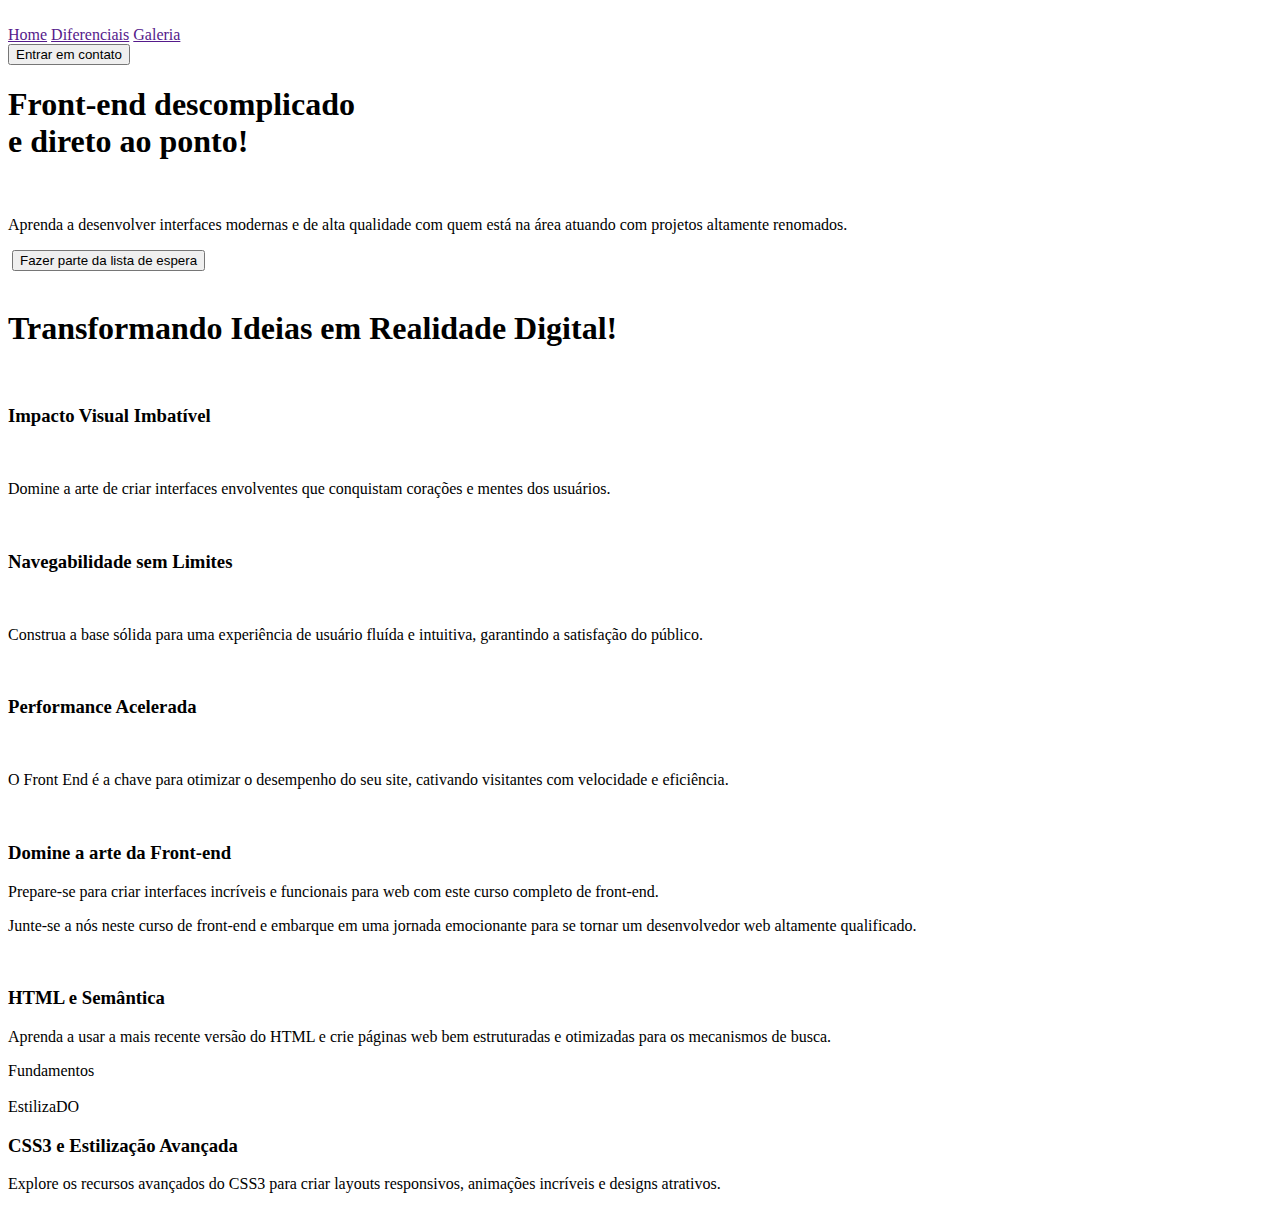
==== Html/codeboost.html @ 0c6ae334 "Primeiro Projeto" ====
<!DOCTYPE html>
<html lang="PT-BR">
<head>
     <link rel="preconnect" href="https://fonts.googleapis.com">
     <link rel="preconnect" href="https://fonts.gstatic.com" crossorigin>
     <link href="https: //fonts.googleapis.com/css2? família= Inter:peso@100;200;300;400;500;600;700;800;900 &família= Sora:wght@100;200;300;400;500;600;700;800 & display=swap" rel="stylesheet">
     <meta charset="UTF-8">
     <meta name="viewport" content="width=device-width, initial-scale=1.0">
     <link rel="stylesheet" href="/Hotmart/Css/styleCB.css">
     <title>1° Projeto CodeBoost</title>
</head>

     <header>
          <img class="vector" src="/Hotmart/IMG/img1°pro/Vector.png" alt="">
          <div class="frame2303 js-2302">
               <div class="frame2258 ">
                    <a class="text-home js-home" href="">Home</a>
                    <a class="text-diferencias js-diferenciais" href="">Diferenciais</a>
                    <a class="text-galeria js-galeria" href="">Galeria</a>
               </div>
               <button class="frame3 js-btn">
                    <span class="text-contato">Entrar em contato</span>
               </button>
          </div>
     </header>
     
<body>
     <div class="hero">
          <div class="frame14">
               <div class="frame13">
                    <h1 class="text-front-end">Front-end descomplicado <br> e direto ao ponto!</h1>
                    <img class="vector-190" src="/Hotmart/IMG/img1°pro/Vector 190 (Stroke).png" alt="">

                   <p class="text-aprenda">Aprenda a desenvolver interfaces modernas e de alta qualidade com quem está na área atuando com projetos altamente renomados.</p>
               </div>
               <div class="figura">
                    <img class="arrow-6" src="/Hotmart/IMG/img1°pro/Arrow 6.png" alt="">
                    <button class="frame-3 js-btn"><span class="text-fazer">Fazer parte da lista de espera</span></button>
               </div>
               
          </div>
          <img class="rectangle-12" src="/Hotmart/IMG/img1°pro/Rectangle 12.png" alt="">
          <img class="vector-8" src="/Hotmart/IMG/img1°pro/Frame 8.png" alt="">
          <img class="social-media" src="/Hotmart/IMG/img1°pro/social media home.png" alt="">
          <img class="vector-1" src="/Hotmart/IMG/img1°pro/Vectores.png" alt="">
          <img class="vector-2" src="/Hotmart/IMG/img1°pro/Vector (1).png" alt="">
          <img class="vector-3" src="/Hotmart/IMG/img1°pro/Vector (2).png" alt="">
          <img class="vector-4" src="/Hotmart/IMG/img1°pro/Vector (3).png" alt="">
     </div>

     <section class="sec">

          <section class="sec-1">

               <div class="tt">
                <h1 class="text">Transformando Ideias em Realidade Digital!</h1>
               </div>
      
                <div class="frame-2323">
      
                     <div class="frame-2322">
      
                          <img class="interface" src="/Hotmart/IMG/img1°pro/Face id.png" alt="">
      
                          <div class="frame-2275">
      
                               <h3 class="tex-impact">Impacto Visual Imbatível</h3>
                               <br>
                               <p class="text-domin">Domine a arte de criar interfaces envolventes que conquistam corações e mentes dos usuários.</p>
                          </div>
      
                     </div>
      
                     <div class="frame-2321">
      
                          <img class="conmputador" src="/Hotmart/IMG/img1°pro/Laptop, Mobile.png" alt="">
      
                          <div class="frame-2276">
      
                               <h3 class="tex-navegabilidade">Navegabilidade sem Limites</h3>
                               <br>
                               <p class="text-construa">Construa a base sólida para uma experiência de usuário fluída e intuitiva, garantindo a satisfação do público.</p>
                          </div>
      
                     </div>
      
                     <div class="frame-2320">
      
                          <img class="SEO" src="/Hotmart/IMG/img1°pro/search-graph.png" alt="">
      
                          <div class="frame-2277">
      
                               <h3 class="tex-performance">Performance Acelerada</h3>
                               <br>
                               <p class="text-front">O Front End é a chave para otimizar o desempenho do seu site, cativando visitantes com velocidade e eficiência.</p>
                          </div>
      
                     </div>
      
                </div>
             
      
           </section>
           <div class="fost"></div>
           <div class="fost"></div>
           <div class="fost"></div>

           <section class="sec-2">
               <div class="fost"></div>
               <div class="fost"></div>
               <div class="fost"></div>
           </section>
      

          <div class="linha">  <img class="linha" src="/Hotmart/IMG/img1°pro/Line 3.png" alt=""></div>

     </section> 

     <section>
          <div class="frame2302">
               <div class="frame2298">
                    <h3 class="tex-domine"> Domine a arte da Front-end</h3>
                    <p class="text-prepare-se">Prepare-se para criar interfaces incríveis e funcionais para web com este curso completo de front-end.</p>
               </div>
               <p class="text-junte-se">Junte-se a nós neste curso de front-end e embarque em uma jornada emocionante para se tornar um desenvolvedor web altamente qualificado.</p>
          </div>

          <div class="frame2301">
               <div class="frame2299">
                    <div class="frame2268">
                         <img class="frame0" src="" alt="">
                         <div class="frame2293">
                              <h3 class="html-S">HTML e Semântica</h3>
                              <p class="aprenda-a">Aprenda a usar a mais recente versão do HTML e crie páginas web bem estruturadas e otimizadas para os mecanismos de busca.</p>
                              <div class="frame2292"><span class="fundamentos">Fundamentos</span></div>
                         </div>

                         <div class="frame2269">
                              <img class="frame-0" src="" alt="">
                              <div class="frame2292"><span class="estilizado">EstilizaDO</span></div>
                              <div class="frame2294">
                                   <h3 class="text-CSS3">CSS3 e Estilização Avançada</h3>
                                   <p class="explore">Explore os recursos avançados do CSS3 para criar layouts responsivos, animações incríveis e designs atrativos.</p>
                              </div>
                         </div>
                    </div>
               </div>

               <div class="frame2300"></div>
               
          </div>
     </section>
</body>
</html>
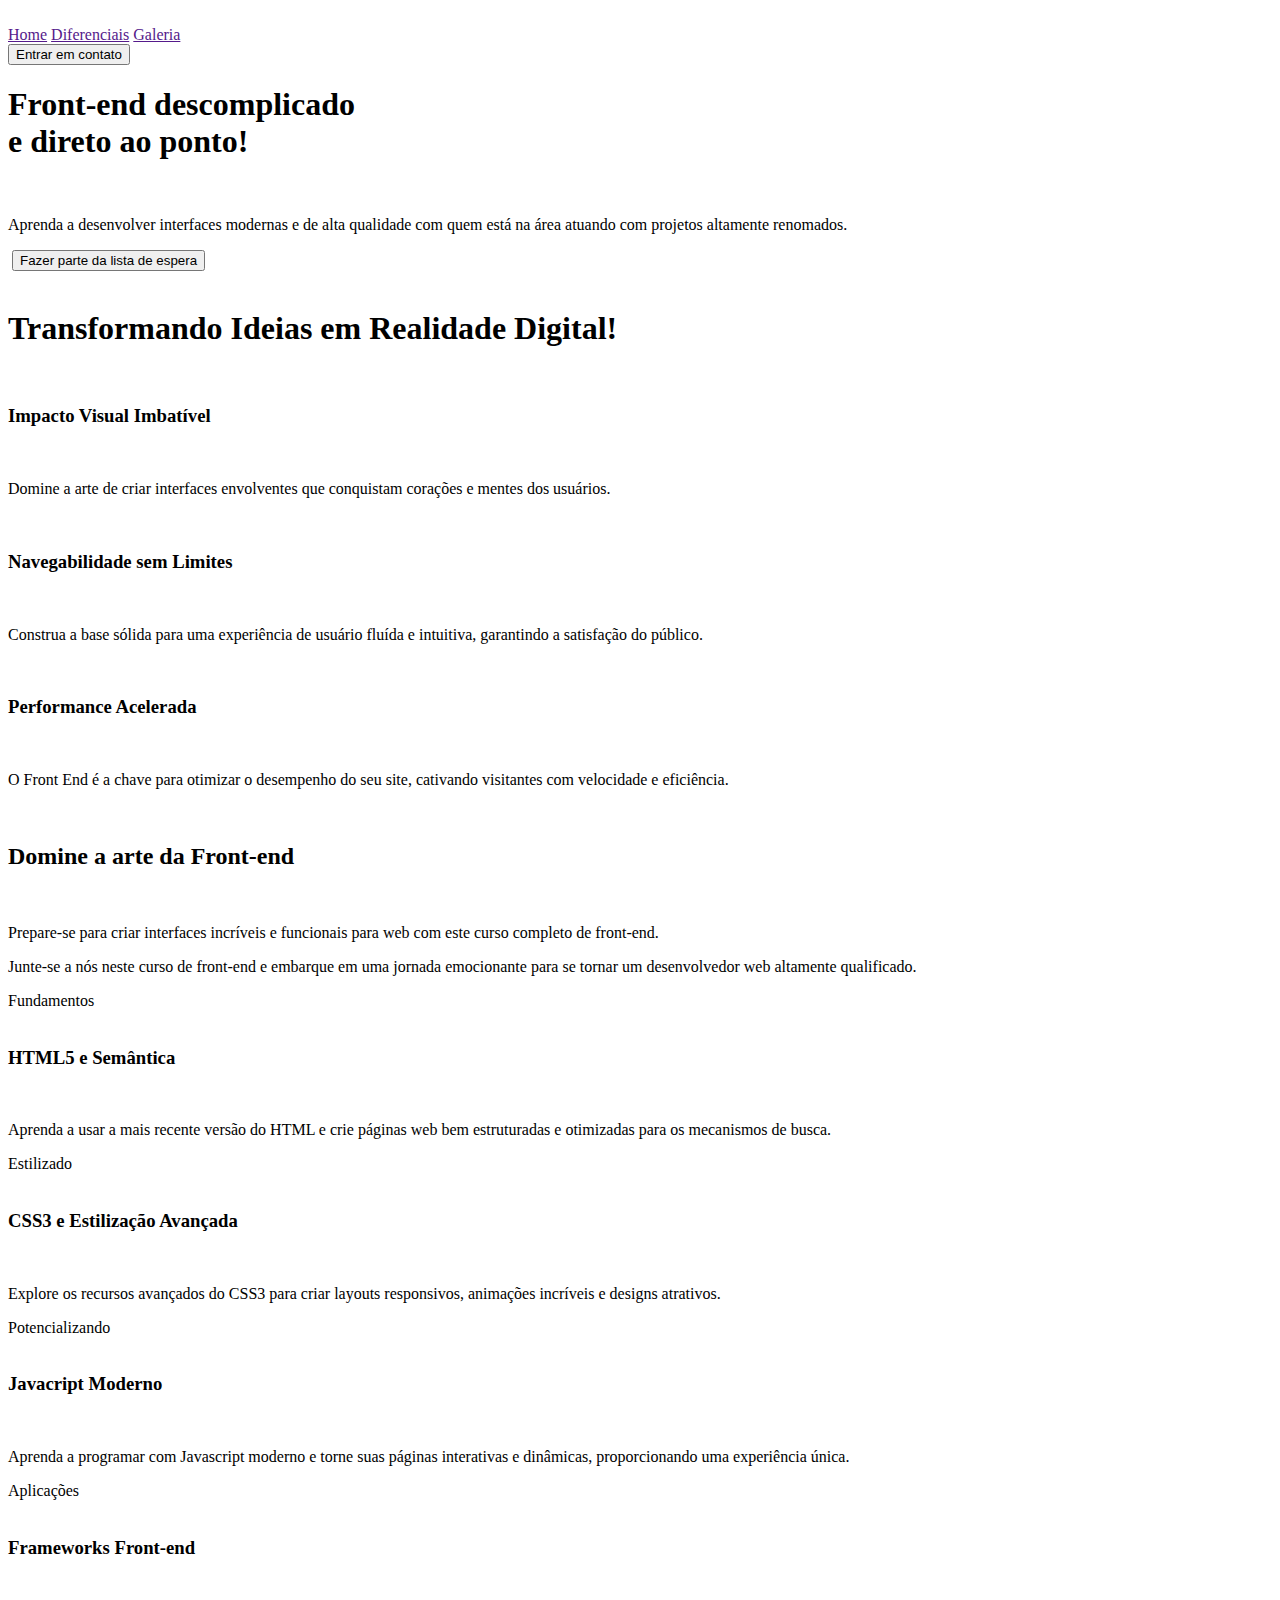
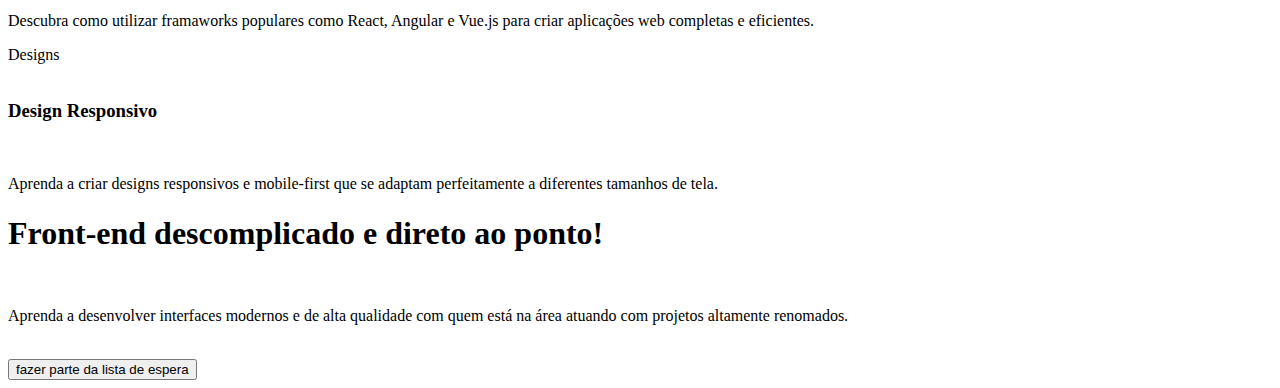
==== commit 69b00366: "Implementaço" ====
--- a/Html/codeboost.html
+++ b/Html/codeboost.html
@@ -6,46 +6,77 @@
      <link href="https: //fonts.googleapis.com/css2? família= Inter:peso@100;200;300;400;500;600;700;800;900 &família= Sora:wght@100;200;300;400;500;600;700;800 & display=swap" rel="stylesheet">
      <meta charset="UTF-8">
      <meta name="viewport" content="width=device-width, initial-scale=1.0">
+
      <link rel="stylesheet" href="/Hotmart/Css/styleCB.css">
+
      <title>1° Projeto CodeBoost</title>
+
 </head>
 
      <header>
           <img class="vector" src="/Hotmart/IMG/img1°pro/Vector.png" alt="">
+
           <div class="frame2303 js-2302">
+
                <div class="frame2258 ">
+
                     <a class="text-home js-home" href="">Home</a>
+
                     <a class="text-diferencias js-diferenciais" href="">Diferenciais</a>
+
                     <a class="text-galeria js-galeria" href="">Galeria</a>
-               </div>
+
+               </div>
+
                <button class="frame3 js-btn">
+
                     <span class="text-contato">Entrar em contato</span>
+
                </button>
+
           </div>
+
      </header>
      
 <body>
+
      <div class="hero">
+
           <div class="frame14">
+
                <div class="frame13">
+
                     <h1 class="text-front-end">Front-end descomplicado <br> e direto ao ponto!</h1>
+
                     <img class="vector-190" src="/Hotmart/IMG/img1°pro/Vector 190 (Stroke).png" alt="">
 
                    <p class="text-aprenda">Aprenda a desenvolver interfaces modernas e de alta qualidade com quem está na área atuando com projetos altamente renomados.</p>
-               </div>
+
+               </div>
+
                <div class="figura">
+
                     <img class="arrow-6" src="/Hotmart/IMG/img1°pro/Arrow 6.png" alt="">
+
                     <button class="frame-3 js-btn"><span class="text-fazer">Fazer parte da lista de espera</span></button>
+
                </div>
                
           </div>
           <img class="rectangle-12" src="/Hotmart/IMG/img1°pro/Rectangle 12.png" alt="">
+
           <img class="vector-8" src="/Hotmart/IMG/img1°pro/Frame 8.png" alt="">
+
           <img class="social-media" src="/Hotmart/IMG/img1°pro/social media home.png" alt="">
+
           <img class="vector-1" src="/Hotmart/IMG/img1°pro/Vectores.png" alt="">
+
           <img class="vector-2" src="/Hotmart/IMG/img1°pro/Vector (1).png" alt="">
+
           <img class="vector-3" src="/Hotmart/IMG/img1°pro/Vector (2).png" alt="">
+
           <img class="vector-4" src="/Hotmart/IMG/img1°pro/Vector (3).png" alt="">
+
      </div>
 
      <section class="sec">
@@ -53,102 +84,212 @@
           <section class="sec-1">
 
                <div class="tt">
-                <h1 class="text">Transformando Ideias em Realidade Digital!</h1>
-               </div>
-      
-                <div class="frame-2323">
-      
-                     <div class="frame-2322">
-      
-                          <img class="interface" src="/Hotmart/IMG/img1°pro/Face id.png" alt="">
-      
-                          <div class="frame-2275">
-      
-                               <h3 class="tex-impact">Impacto Visual Imbatível</h3>
-                               <br>
-                               <p class="text-domin">Domine a arte de criar interfaces envolventes que conquistam corações e mentes dos usuários.</p>
-                          </div>
-      
-                     </div>
-      
-                     <div class="frame-2321">
-      
-                          <img class="conmputador" src="/Hotmart/IMG/img1°pro/Laptop, Mobile.png" alt="">
-      
-                          <div class="frame-2276">
-      
-                               <h3 class="tex-navegabilidade">Navegabilidade sem Limites</h3>
-                               <br>
-                               <p class="text-construa">Construa a base sólida para uma experiência de usuário fluída e intuitiva, garantindo a satisfação do público.</p>
-                          </div>
-      
-                     </div>
-      
-                     <div class="frame-2320">
-      
-                          <img class="SEO" src="/Hotmart/IMG/img1°pro/search-graph.png" alt="">
-      
-                          <div class="frame-2277">
-      
-                               <h3 class="tex-performance">Performance Acelerada</h3>
-                               <br>
-                               <p class="text-front">O Front End é a chave para otimizar o desempenho do seu site, cativando visitantes com velocidade e eficiência.</p>
-                          </div>
-      
-                     </div>
-      
-                </div>
+
+               <h1 class="text">Transformando Ideias em Realidade Digital!</h1>
+               </div>
+      
+               <div class="frame-2323">
+      
+                    <div class="frame-2322">
+      
+                         <img class="interface" src="/Hotmart/IMG/img1°pro/Face id.png" alt="">
+      
+                         <div class="frame-2275">
+      
+                              <h3 class="tex-impact">Impacto Visual Imbatível</h3>
+
+                              <br>
+
+                              <p class="text-domin">Domine a arte de criar interfaces envolventes que conquistam corações e mentes dos usuários.</p>
+
+                         </div>
+      
+                    </div>
+      
+                    <div class="frame-2321">
+      
+                         <img class="conmputador" src="/Hotmart/IMG/img1°pro/Laptop, Mobile.png" alt="">
+      
+                         <div class="frame-2276">
+      
+                              <h3 class="tex-navegabilidade">Navegabilidade sem Limites</h3>
+
+                              <br>
+
+                              <p class="text-construa">Construa a base sólida para uma experiência de usuário fluída e intuitiva, garantindo a satisfação do público.</p>
+
+                         </div>
+      
+                    </div>
+      
+                    <div class="frame-2320">
+      
+                         <img class="SEO" src="/Hotmart/IMG/img1°pro/search-graph.png" alt="">
+      
+                         <div class="frame-2277">
+      
+                              <h3 class="tex-performance">Performance Acelerada</h3>
+
+                              <br>
+
+                              <p class="text-front">O Front End é a chave para otimizar o desempenho do seu site, cativando visitantes com velocidade e eficiência.</p>
+
+                         </div>
+      
+                    </div>
+      
+               </div>
              
       
-           </section>
-           <div class="fost"></div>
-           <div class="fost"></div>
-           <div class="fost"></div>
-
-           <section class="sec-2">
-               <div class="fost"></div>
-               <div class="fost"></div>
-               <div class="fost"></div>
-           </section>
-      
+          </section>
 
           <div class="linha">  <img class="linha" src="/Hotmart/IMG/img1°pro/Line 3.png" alt=""></div>
 
+          <section  class="sec-2">
+
+               <div class="frame2302">
+
+                    <div class="frame2298">
+
+                         <h2 class="tex-domine"> Domine a arte da Front-end</h2>
+
+                         <br>
+
+                         <p>Prepare-se para criar interfaces incríveis e funcionais para web com este curso completo de front-end.</p>
+
+                    </div>
+
+                    <p class="junte">Junte-se a nós neste curso de front-end e embarque em uma jornada emocionante para se tornar um desenvolvedor web altamente qualificado.</p>
+
+               </div>
+     
+               <div class="frame2301">
+
+                    <div class="frame2299">
+
+                         <div class="frame2268">
+
+                              <div class="frame2292"><span class="fp">Fundamentos</span></div>
+
+                              <img class="frame0" src="/Hotmart/IMG/img1°pro/Arrow 6.png" alt="">
+
+                              <div class="frame2293">
+
+                                   <h3>HTML5 e Semântica</h3>
+
+                                   <br>
+
+                                   <p>Aprenda a usar a mais recente versão do HTML e crie páginas web bem estruturadas e otimizadas para os mecanismos de busca.</p>
+
+                              </div>
+                         </div>
+
+                         <div class="frame2269">
+
+                              <div class="frame2292"><span class="fp">Estilizado</span></div>
+
+                              <img class="frame0" src="/Hotmart/IMG/img1°pro/Arrow 6.png" alt="">
+
+                              <div class="frame2294">
+
+                                   <h3>CSS3 e Estilização Avançada</h3>
+
+                                   <br>
+
+                                   <p>Explore os recursos avançados do CSS3 para criar layouts responsivos, animações incríveis e designs atrativos.</p>
+
+                              </div>
+
+                         </div>
+
+
+                    </div>
+     
+                    <div class="frame2300">
+
+                         <div class="frame2289">
+
+                              <div class="frame2292"><span class="fp">Potencializando</span></div>
+
+                              <img class="frame0" src="/Hotmart/IMG/img1°pro/Arrow 6.png" alt="">
+
+                              <div class="frame2295">
+
+                                   <h3>Javacript Moderno</h3>
+
+                                   <br>
+
+                                   <p  class="exp">Aprenda a programar com Javascript moderno e torne suas páginas interativas e dinâmicas, proporcionando uma experiência única.</p>
+
+                              </div>
+
+                         </div>
+     
+                         <div class="frame2290">
+
+                              <div class="frame2292"><span class="fp">Aplicações</span></div>
+
+                              <img class="frame0" src="/Hotmart/IMG/img1°pro/Arrow 6.png" alt="">
+
+                              <div class="frame2296">
+
+                                   <h3>Frameworks Front-end</h3>
+
+                                   <br>
+
+                                   <p  class="exp">Descubra como utilizar framaworks populares como React, Angular e Vue.js para criar aplicações web completas e eficientes.</p>
+
+                              </div>
+
+                         </div>
+     
+                         <div class="frame2291">
+
+                              <div class="frame2292"><span class="fp">Designs</span></div>
+
+                              <img class="frame0" src="/Hotmart/IMG/img1°pro/Arrow 6.png" alt="">
+
+                              <div class="frame2297">
+
+                                   <h3>Design Responsivo</h3>
+
+                                   <br>
+
+                                   <p  class="exp">Aprenda a criar designs responsivos e mobile-first que se adaptam perfeitamente a diferentes tamanhos de tela.</p>
+
+                              </div>
+
+                         </div>
+
+                    </div>
+                    
+               </div>
+
+          </section>
      </section> 
 
-     <section>
-          <div class="frame2302">
-               <div class="frame2298">
-                    <h3 class="tex-domine"> Domine a arte da Front-end</h3>
-                    <p class="text-prepare-se">Prepare-se para criar interfaces incríveis e funcionais para web com este curso completo de front-end.</p>
-               </div>
-               <p class="text-junte-se">Junte-se a nós neste curso de front-end e embarque em uma jornada emocionante para se tornar um desenvolvedor web altamente qualificado.</p>
+     <div class="frame2346">
+
+          <div class="frame2267">
+
+               <div class="frame2266">
+
+                    <h1>Front-end descomplicado e direto ao ponto!</h1>
+
+                    <br>
+
+                    <p class="desv">Aprenda a desenvolver interfaces modernos e de alta qualidade com quem está na área atuando com projetos altamente renomados.</p>
+                    
+                    <br>
+
+                    <button class="frame03"><span class="texxt">fazer parte da lista de espera</span></button>
+
+
+               </div>
+
           </div>
-
-          <div class="frame2301">
-               <div class="frame2299">
-                    <div class="frame2268">
-                         <img class="frame0" src="" alt="">
-                         <div class="frame2293">
-                              <h3 class="html-S">HTML e Semântica</h3>
-                              <p class="aprenda-a">Aprenda a usar a mais recente versão do HTML e crie páginas web bem estruturadas e otimizadas para os mecanismos de busca.</p>
-                              <div class="frame2292"><span class="fundamentos">Fundamentos</span></div>
-                         </div>
-
-                         <div class="frame2269">
-                              <img class="frame-0" src="" alt="">
-                              <div class="frame2292"><span class="estilizado">EstilizaDO</span></div>
-                              <div class="frame2294">
-                                   <h3 class="text-CSS3">CSS3 e Estilização Avançada</h3>
-                                   <p class="explore">Explore os recursos avançados do CSS3 para criar layouts responsivos, animações incríveis e designs atrativos.</p>
-                              </div>
-                         </div>
-                    </div>
-               </div>
-
-               <div class="frame2300"></div>
                
-          </div>
-     </section>
+     </div>
+     
 </body>
 </html>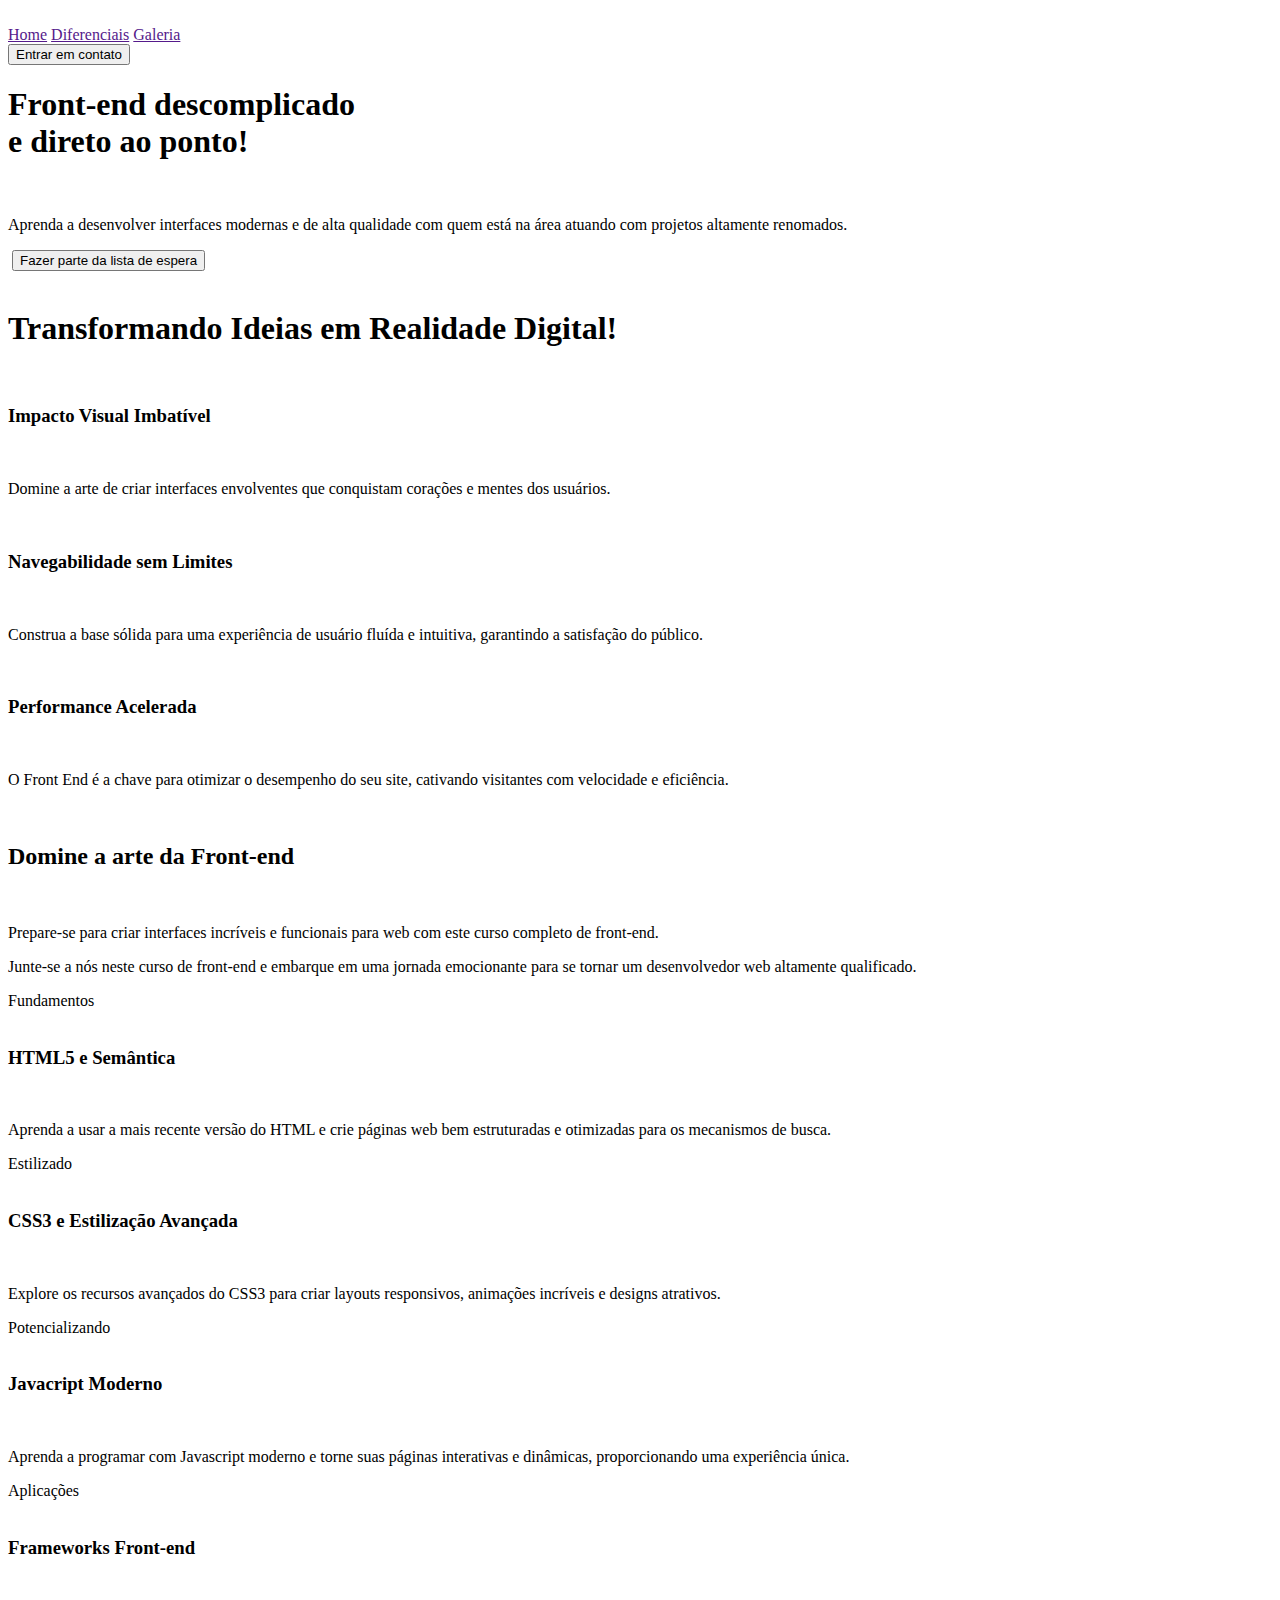
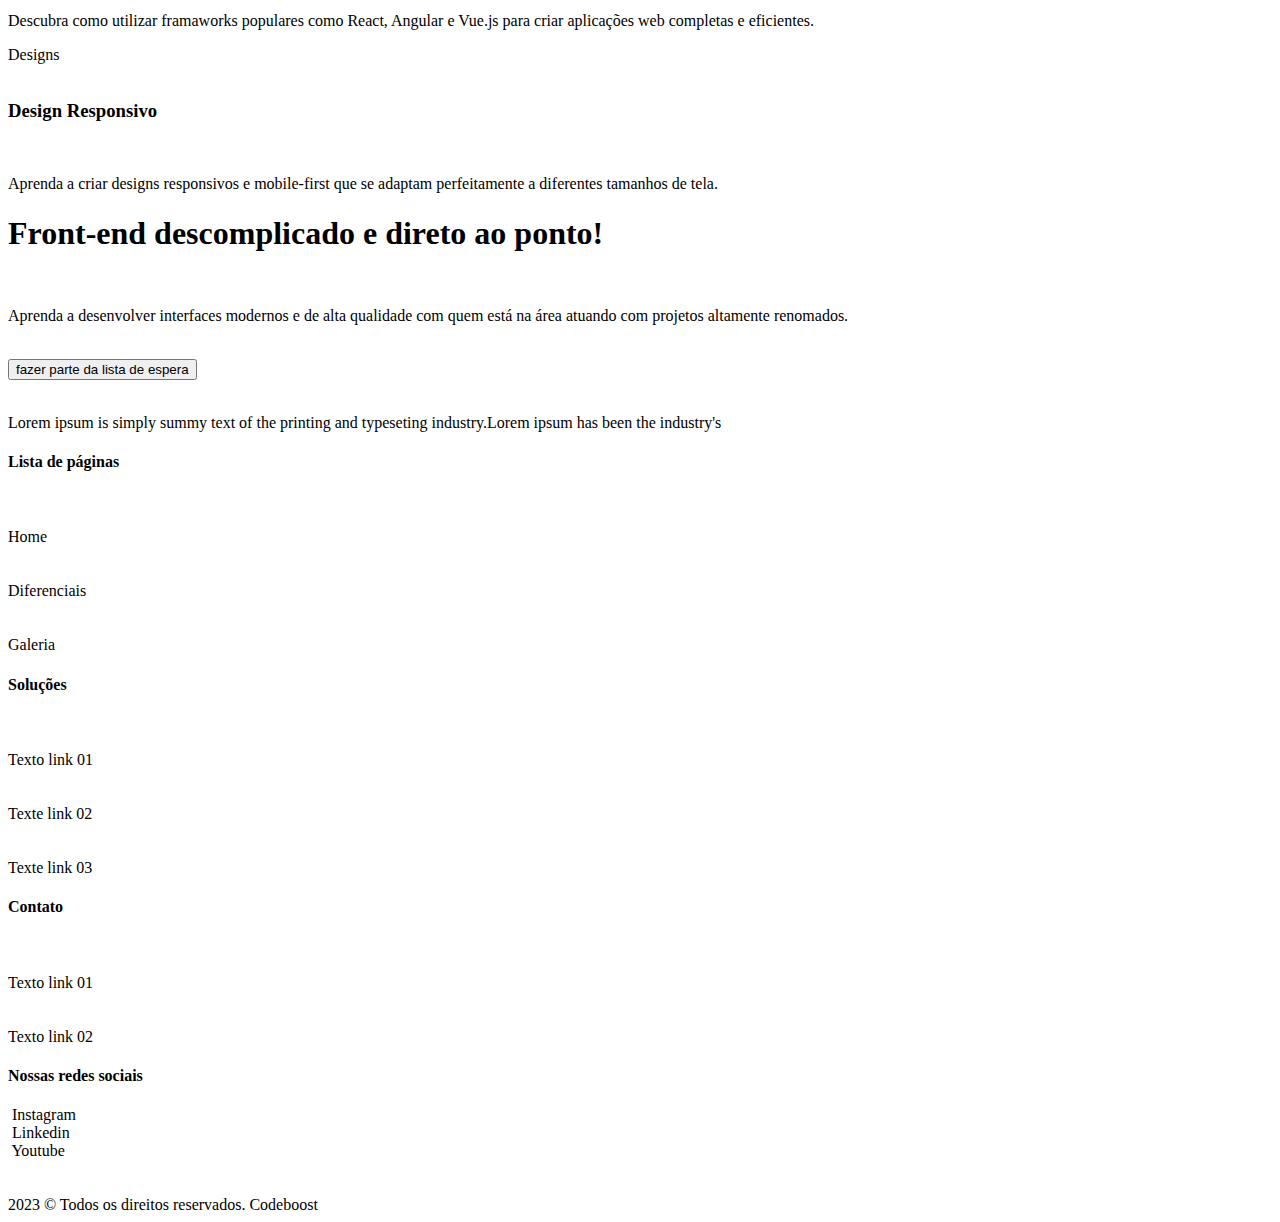
==== commit 8d51cfed: "Finalização com html e css" ====
--- a/Html/codeboost.html
+++ b/Html/codeboost.html
@@ -169,9 +169,9 @@
 
                          <div class="frame2268">
 
-                              <div class="frame2292"><span class="fp">Fundamentos</span></div>
-
-                              <img class="frame0" src="/Hotmart/IMG/img1°pro/Arrow 6.png" alt="">
+                              <div class="frame2292_1"><span class="fp">Fundamentos</span></div>
+
+                              <img class="frame0" src="/Hotmart/IMG/img1°pro/Vector4.png" alt="">
 
                               <div class="frame2293">
 
@@ -186,9 +186,9 @@
 
                          <div class="frame2269">
 
-                              <div class="frame2292"><span class="fp">Estilizado</span></div>
-
-                              <img class="frame0" src="/Hotmart/IMG/img1°pro/Arrow 6.png" alt="">
+                              <div class="frame2292_2"><span class="fp">Estilizado</span></div>
+
+                              <img class="frame0" src="/Hotmart/IMG/img1°pro/Vector4.png" alt="">
 
                               <div class="frame2294">
 
@@ -209,9 +209,9 @@
 
                          <div class="frame2289">
 
-                              <div class="frame2292"><span class="fp">Potencializando</span></div>
-
-                              <img class="frame0" src="/Hotmart/IMG/img1°pro/Arrow 6.png" alt="">
+                              <div class="frame2292_3"><span class="fp">Potencializando</span></div>
+
+                              <img class="frame0" src="/Hotmart/IMG/img1°pro/Vector4.png" alt="">
 
                               <div class="frame2295">
 
@@ -227,9 +227,9 @@
      
                          <div class="frame2290">
 
-                              <div class="frame2292"><span class="fp">Aplicações</span></div>
-
-                              <img class="frame0" src="/Hotmart/IMG/img1°pro/Arrow 6.png" alt="">
+                              <div class="frame2292_4"><span class="fp">Aplicações</span></div>
+
+                              <img class="frame0" src="/Hotmart/IMG/img1°pro/Vector4.png" alt="">
 
                               <div class="frame2296">
 
@@ -245,9 +245,9 @@
      
                          <div class="frame2291">
 
-                              <div class="frame2292"><span class="fp">Designs</span></div>
-
-                              <img class="frame0" src="/Hotmart/IMG/img1°pro/Arrow 6.png" alt="">
+                              <div class="frame2292_5"><span class="fp">Designs</span></div>
+
+                              <img class="frame0" src="/Hotmart/IMG/img1°pro/Vector4.png" alt="">
 
                               <div class="frame2297">
 
@@ -270,25 +270,163 @@
 
      <div class="frame2346">
 
-          <div class="frame2267">
-
-               <div class="frame2266">
-
-                    <h1>Front-end descomplicado e direto ao ponto!</h1>
+          <div class="framecor">
+
+               <div class="frame2267">
+
+                    <div class="frame2266">
+     
+                         <h1>Front-end descomplicado e direto ao ponto!</h1>
+     
+                         <br>
+     
+                         <p class="desv">Aprenda a desenvolver interfaces modernos e de alta qualidade com quem está na área atuando com projetos altamente renomados.</p>
+                         
+                         <br>
+     
+                         <button class="frame03">
+
+                              <span class="texxt">fazer parte da lista de espera</span>
+
+                         </button>
+     
+     
+                    </div>
+     
+               </div>
+
+          </div>
+
+          <footer>
+
+               <div class="frame2325">
+
+                    <div class="frame2309">
+
+                         <img class="one" src="/Hotmart/IMG/img1°pro/Vector.png" alt="">
+
+                         <br>
+
+                         <p class="one_1">Lorem ipsum is simply summy text of the printing and typeseting industry.Lorem ipsum has been the industry's</p>
+
+                    </div>
+
+                    <div class="frame2319">
+
+                         <div class="frame2308">
+
+                              <h4>Lista de páginas</h4>
+
+                              <br>
+                              <br>
+
+                              <span class="tds">Home</span>
+
+                              <br>
+                              <br>
+                              <br>
+
+                              <span class="tds">Diferenciais</span>
+
+                              <br>
+                              <br>
+                              <br>
+
+                              <span class="tds">Galeria</span>
+
+                         </div>
+
+                         <div class="frame2307">
+
+                              <h4>Soluções</h4>
+
+                              <br>
+                              <br>
+                              
+                              <span class="tds">Texto link 01</span>
+
+                              <br>
+                              <br>
+                              <br>
+
+                              <span class="tds">Texte link 02</span>
+
+                              <br>
+                              <br>
+                              <br>
+
+                              <span class="tds">Texte link 03</span>
+                         
+                         </div>
+
+                         <div class="frame2318">
+
+                              <h4>Contato</h4>
+                              
+                              <br>
+                              <br>
+
+                              <span class="tds">Texto link 01</span>
+                              
+                              <br>
+                              <br>
+                              <br>
+
+                              <span class="tds">Texto link 02</span>
+
+                         </div>
+
+                         <div class="frame2317">
+
+                              <h4>Nossas redes sociais</h4>
+
+                              <div class="frame2316">
+
+                                   <div class="frame2313">
+
+                                        <img class="inst" src="/Hotmart/IMG/img1°pro/Inst.png" alt="">
+
+                                        <span class="tdsre">Instagram</span>
+
+                                   </div>
+
+                                   <div class="frame2314">
+
+                                        <img class="linkd" src="/Hotmart/IMG/img1°pro/linkd.png" alt="">
+
+                                        <span class="tdsre">Linkedin</span>
+
+                                   </div>
+
+                                   <div class="frame2315">
+
+                                        <img class="yout" src="/Hotmart/IMG/img1°pro/Yout.png" alt="">
+
+                                        <span class="tdsre">Youtube</span>
+
+                                   </div>
+
+                              </div>
+
+                         </div>
+
+                    </div>
+
+               </div>
+
+               <div class="frame2326">
+
+                    <img class="line" src="/Hotmart/IMG/img1°pro/Line 3.png" alt="">
 
                     <br>
-
-                    <p class="desv">Aprenda a desenvolver interfaces modernos e de alta qualidade com quem está na área atuando com projetos altamente renomados.</p>
-                    
                     <br>
 
-                    <button class="frame03"><span class="texxt">fazer parte da lista de espera</span></button>
-
-
-               </div>
-
-          </div>
-               
+                    <span class="footer">2023 © Todos os direitos reservados. Codeboost</span>
+
+               </div>
+
+          </footer>
+          
      </div>
      
 </body>
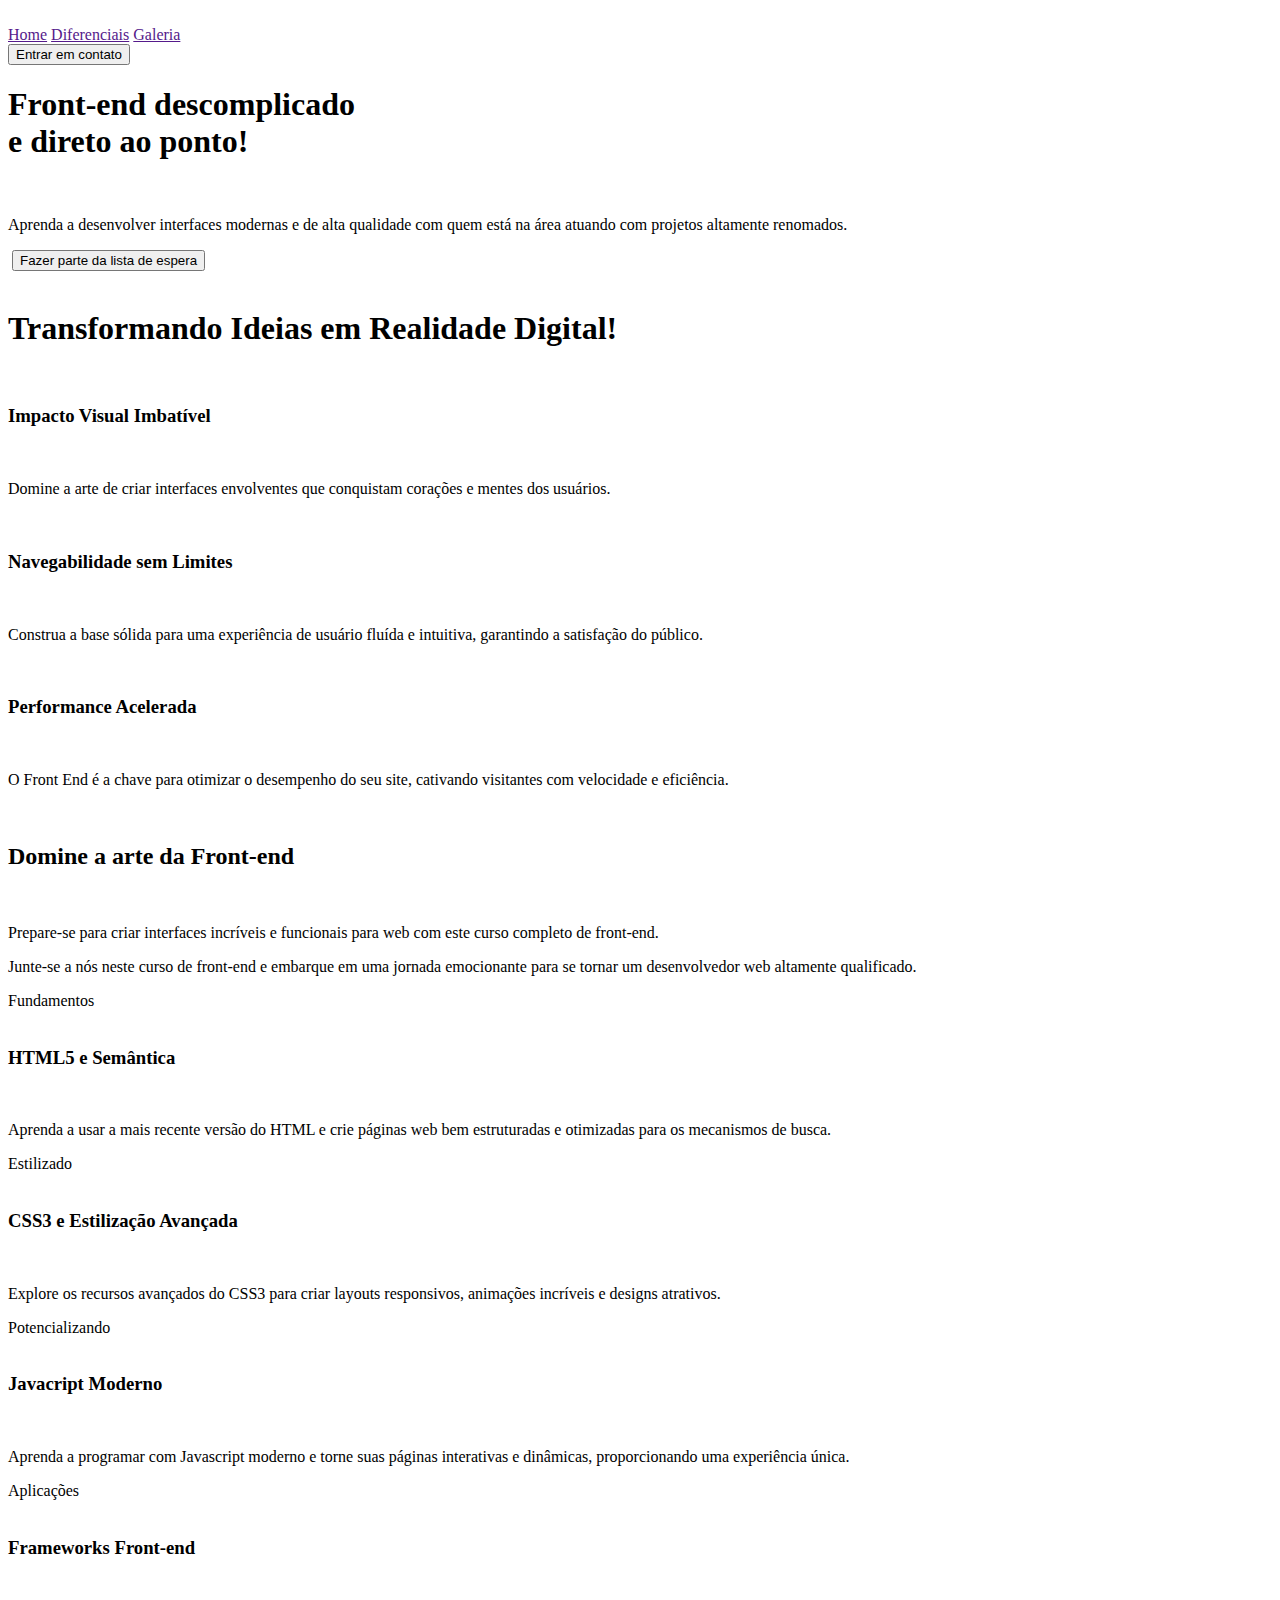
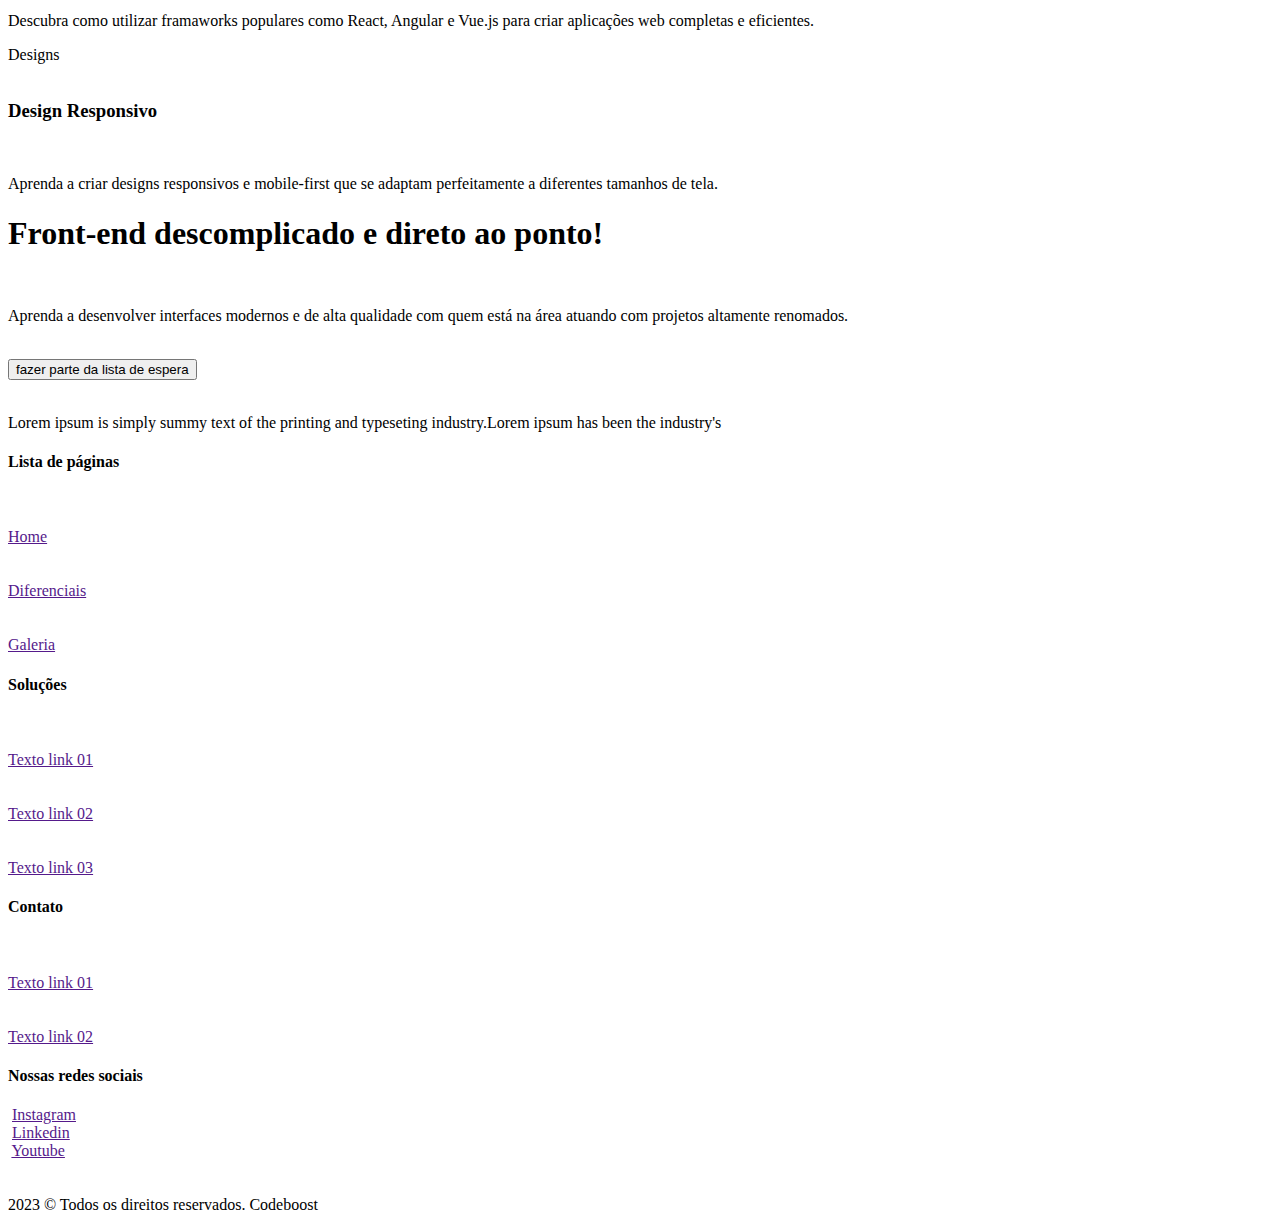
==== commit 325b0e94: "Novas alterações" ====
--- a/Html/codeboost.html
+++ b/Html/codeboost.html
@@ -40,394 +40,398 @@
      
 <body>
 
-     <div class="hero">
-
-          <div class="frame14">
-
-               <div class="frame13">
-
-                    <h1 class="text-front-end">Front-end descomplicado <br> e direto ao ponto!</h1>
-
-                    <img class="vector-190" src="/Hotmart/IMG/img1°pro/Vector 190 (Stroke).png" alt="">
-
-                   <p class="text-aprenda">Aprenda a desenvolver interfaces modernas e de alta qualidade com quem está na área atuando com projetos altamente renomados.</p>
-
+     <main>
+          
+          <div class="hero">
+
+               <div class="frame14">
+     
+                    <div class="frame13">
+     
+                         <h1 class="text-front-end">Front-end descomplicado <br> e direto ao ponto!</h1>
+     
+                         <img class="vector-190" src="/Hotmart/IMG/img1°pro/Vector 190 (Stroke).png" alt="">
+     
+                        <p class="text-aprenda">Aprenda a desenvolver interfaces modernas e de alta qualidade com quem está na área atuando com projetos altamente renomados.</p>
+     
+                    </div>
+     
+                    <div class="figura">
+     
+                         <img class="arrow-6" src="/Hotmart/IMG/img1°pro/Arrow 6.png" alt="">
+     
+                         <button class="frame-3 js-btn"><span class="text-fazer">Fazer parte da lista de espera</span></button>
+     
+                    </div>
+                    
                </div>
-
-               <div class="figura">
-
-                    <img class="arrow-6" src="/Hotmart/IMG/img1°pro/Arrow 6.png" alt="">
-
-                    <button class="frame-3 js-btn"><span class="text-fazer">Fazer parte da lista de espera</span></button>
-
+               <img class="rectangle-12" src="/Hotmart/IMG/img1°pro/Rectangle 12.png" alt="">
+     
+               <img class="vector-8" src="/Hotmart/IMG/img1°pro/Frame 8.png" alt="">
+     
+               <img class="social-media" src="/Hotmart/IMG/img1°pro/social media home.png" alt="">
+     
+               <img class="vector-1" src="/Hotmart/IMG/img1°pro/Vectores.png" alt="">
+     
+               <img class="vector-2" src="/Hotmart/IMG/img1°pro/Vector (1).png" alt="">
+     
+               <img class="vector-3" src="/Hotmart/IMG/img1°pro/Vector (2).png" alt="">
+     
+               <img class="vector-4" src="/Hotmart/IMG/img1°pro/Vector (3).png" alt="">
+     
+          </div>
+     
+          <section class="sec">
+     
+               <section class="sec-1">
+     
+                    <div class="tt">
+     
+                    <h1 class="text">Transformando Ideias em Realidade Digital!</h1>
+                    </div>
+           
+                    <div class="frame-2323">
+           
+                         <div class="frame-2322">
+           
+                              <img class="interface" src="/Hotmart/IMG/img1°pro/Face id.png" alt="">
+           
+                              <div class="frame-2275">
+           
+                                   <h3 class="tex-impact">Impacto Visual Imbatível</h3>
+     
+                                   <br>
+     
+                                   <p class="text-domin">Domine a arte de criar interfaces envolventes que conquistam corações e mentes dos usuários.</p>
+     
+                              </div>
+           
+                         </div>
+           
+                         <div class="frame-2321">
+           
+                              <img class="conmputador" src="/Hotmart/IMG/img1°pro/Laptop, Mobile.png" alt="">
+           
+                              <div class="frame-2276">
+           
+                                   <h3 class="tex-navegabilidade">Navegabilidade sem Limites</h3>
+     
+                                   <br>
+     
+                                   <p class="text-construa">Construa a base sólida para uma experiência de usuário fluída e intuitiva, garantindo a satisfação do público.</p>
+     
+                              </div>
+           
+                         </div>
+           
+                         <div class="frame-2320">
+           
+                              <img class="SEO" src="/Hotmart/IMG/img1°pro/search-graph.png" alt="">
+           
+                              <div class="frame-2277">
+           
+                                   <h3 class="tex-performance">Performance Acelerada</h3>
+     
+                                   <br>
+     
+                                   <p class="text-front">O Front End é a chave para otimizar o desempenho do seu site, cativando visitantes com velocidade e eficiência.</p>
+     
+                              </div>
+           
+                         </div>
+           
+                    </div>
+                  
+           
+               </section>
+     
+               <div class="linha">  <img class="linha" src="/Hotmart/IMG/img1°pro/Line 3.png" alt=""></div>
+     
+               <section  class="sec-2">
+     
+                    <div class="frame2302">
+     
+                         <div class="frame2298">
+     
+                              <h2 class="tex-domine"> Domine a arte da Front-end</h2>
+     
+                              <br>
+     
+                              <p>Prepare-se para criar interfaces incríveis e funcionais para web com este curso completo de front-end.</p>
+     
+                         </div>
+     
+                         <p class="junte">Junte-se a nós neste curso de front-end e embarque em uma jornada emocionante para se tornar um desenvolvedor web altamente qualificado.</p>
+     
+                    </div>
+          
+                    <div class="frame2301">
+     
+                         <div class="frame2299">
+     
+                              <div class="frame2268">
+     
+                                   <div class="frame2292_1"><span class="fp">Fundamentos</span></div>
+     
+                                   <img class="frame0" src="/Hotmart/IMG/img1°pro/Vector4.png" alt="">
+     
+                                   <div class="frame2293">
+     
+                                        <h3>HTML5 e Semântica</h3>
+     
+                                        <br>
+     
+                                        <p>Aprenda a usar a mais recente versão do HTML e crie páginas web bem estruturadas e otimizadas para os mecanismos de busca.</p>
+     
+                                   </div>
+                              </div>
+     
+                              <div class="frame2269">
+     
+                                   <div class="frame2292_2"><span class="fp">Estilizado</span></div>
+     
+                                   <img class="frame0" src="/Hotmart/IMG/img1°pro/Vector4.png" alt="">
+     
+                                   <div class="frame2294">
+     
+                                        <h3>CSS3 e Estilização Avançada</h3>
+     
+                                        <br>
+     
+                                        <p>Explore os recursos avançados do CSS3 para criar layouts responsivos, animações incríveis e designs atrativos.</p>
+     
+                                   </div>
+     
+                              </div>
+     
+     
+                         </div>
+          
+                         <div class="frame2300">
+     
+                              <div class="frame2289">
+     
+                                   <div class="frame2292_3"><span class="fp">Potencializando</span></div>
+     
+                                   <img class="frame0" src="/Hotmart/IMG/img1°pro/Vector4.png" alt="">
+     
+                                   <div class="frame2295">
+     
+                                        <h3>Javacript Moderno</h3>
+     
+                                        <br>
+     
+                                        <p  class="exp">Aprenda a programar com Javascript moderno e torne suas páginas interativas e dinâmicas, proporcionando uma experiência única.</p>
+     
+                                   </div>
+     
+                              </div>
+          
+                              <div class="frame2290">
+     
+                                   <div class="frame2292_4"><span class="fp">Aplicações</span></div>
+     
+                                   <img class="frame0" src="/Hotmart/IMG/img1°pro/Vector4.png" alt="">
+     
+                                   <div class="frame2296">
+     
+                                        <h3>Frameworks Front-end</h3>
+     
+                                        <br>
+     
+                                        <p  class="exp">Descubra como utilizar framaworks populares como React, Angular e Vue.js para criar aplicações web completas e eficientes.</p>
+     
+                                   </div>
+     
+                              </div>
+          
+                              <div class="frame2291">
+     
+                                   <div class="frame2292_5"><span class="fp">Designs</span></div>
+     
+                                   <img class="frame0" src="/Hotmart/IMG/img1°pro/Vector4.png" alt="">
+     
+                                   <div class="frame2297">
+     
+                                        <h3>Design Responsivo</h3>
+     
+                                        <br>
+     
+                                        <p  class="exp">Aprenda a criar designs responsivos e mobile-first que se adaptam perfeitamente a diferentes tamanhos de tela.</p>
+     
+                                   </div>
+     
+                              </div>
+     
+                         </div>
+                         
+                    </div>
+     
+               </section>
+          </section> 
+     
+          <div class="frame2346">
+     
+               <div class="framecor">
+     
+                    <div class="frame2267">
+     
+                         <div class="frame2266">
+          
+                              <h1>Front-end descomplicado e direto ao ponto!</h1>
+          
+                              <br>
+          
+                              <p class="desv">Aprenda a desenvolver interfaces modernos e de alta qualidade com quem está na área atuando com projetos altamente renomados.</p>
+                              
+                              <br>
+          
+                              <button class="frame03">
+     
+                                   <span class="texxt">fazer parte da lista de espera</span>
+     
+                              </button>
+          
+          
+                         </div>
+          
+                    </div>
+     
                </div>
+     
+               <footer>
+     
+                    <div class="frame2325">
+     
+                         <div class="frame2309">
+     
+                              <img class="one" src="/Hotmart/IMG/img1°pro/Vector.png" alt="">
+     
+                              <br>
+     
+                              <p class="one_1">Lorem ipsum is simply summy text of the printing and typeseting industry.Lorem ipsum has been the industry's</p>
+     
+                         </div>
+     
+                         <div class="frame2319">
+     
+                              <div class="frame2308">
+     
+                                   <h4>Lista de páginas</h4>
+     
+                                   <br>
+                                   <br>
+     
+                                   <a class="tds" href="">Home</a>
+     
+                                   <br>
+                                   <br>
+                                   <br>
+     
+                                   <a class="tds" href="">Diferenciais</a>
+     
+                                   <br>
+                                   <br>
+                                   <br>
+     
+                                   <a class="tds" href="">Galeria</a>
+     
+                              </div>
+     
+                              <div class="frame2307">
+     
+                                   <h4>Soluções</h4>
+     
+                                   <br>
+                                   <br>
+                                   
+                                   <a class="tds" href="">Texto link 01</a>
+     
+                                   <br>
+                                   <br>
+                                   <br>
+     
+                                   <a class="tds" href="">Texto link 02</a>
+
+                                   <br>
+                                   <br>
+                                   <br>
+     
+                                   <a class="tds" href="">Texto link 03</a>
+                              
+                              </div>
+     
+                              <div class="frame2318">
+     
+                                   <h4>Contato</h4>
+                                   
+                                   <br>
+                                   <br>
+     
+                                   <a class="tds" href="">Texto link 01</a>
+                                   
+                                   <br>
+                                   <br>
+                                   <br>
+     
+                                   <a class="tds" href="">Texto link 02</a>
+     
+                              </div>
+     
+                              <div class="frame2317">
+     
+                                   <h4>Nossas redes sociais</h4>
+     
+                                   <div class="frame2316">
+     
+                                        <div class="frame2313">
+     
+                                             <img class="inst" src="/Hotmart/IMG/img1°pro/Inst.png" alt="">
+     
+                                             <a class="tdsre" href="">Instagram</a>
+     
+                                        </div>
+     
+                                        <div class="frame2314">
+     
+                                             <img class="linkd" src="/Hotmart/IMG/img1°pro/linkd.png" alt="">
+     
+                                             <a class="tdsre" href="">Linkedin</a>
+     
+                                        </div>
+     
+                                        <div class="frame2315">
+     
+                                             <img class="yout" src="/Hotmart/IMG/img1°pro/Yout.png" alt="">
+     
+                                             <a class="tdsre" href="">Youtube</a>
+     
+                                        </div>
+     
+                                   </div>
+     
+                              </div>
+     
+                         </div>
+     
+                    </div>
+     
+                    <div class="frame2326">
+     
+                         <img class="line" src="/Hotmart/IMG/img1°pro/Line 3.png" alt="">
+     
+                         <br>
+                         <br>
+     
+                         <span class="footer">2023 © Todos os direitos reservados. Codeboost</span>
+     
+                    </div>
+     
+               </footer>
                
           </div>
-          <img class="rectangle-12" src="/Hotmart/IMG/img1°pro/Rectangle 12.png" alt="">
-
-          <img class="vector-8" src="/Hotmart/IMG/img1°pro/Frame 8.png" alt="">
-
-          <img class="social-media" src="/Hotmart/IMG/img1°pro/social media home.png" alt="">
-
-          <img class="vector-1" src="/Hotmart/IMG/img1°pro/Vectores.png" alt="">
-
-          <img class="vector-2" src="/Hotmart/IMG/img1°pro/Vector (1).png" alt="">
-
-          <img class="vector-3" src="/Hotmart/IMG/img1°pro/Vector (2).png" alt="">
-
-          <img class="vector-4" src="/Hotmart/IMG/img1°pro/Vector (3).png" alt="">
-
-     </div>
-
-     <section class="sec">
-
-          <section class="sec-1">
-
-               <div class="tt">
-
-               <h1 class="text">Transformando Ideias em Realidade Digital!</h1>
-               </div>
-      
-               <div class="frame-2323">
-      
-                    <div class="frame-2322">
-      
-                         <img class="interface" src="/Hotmart/IMG/img1°pro/Face id.png" alt="">
-      
-                         <div class="frame-2275">
-      
-                              <h3 class="tex-impact">Impacto Visual Imbatível</h3>
-
-                              <br>
-
-                              <p class="text-domin">Domine a arte de criar interfaces envolventes que conquistam corações e mentes dos usuários.</p>
-
-                         </div>
-      
-                    </div>
-      
-                    <div class="frame-2321">
-      
-                         <img class="conmputador" src="/Hotmart/IMG/img1°pro/Laptop, Mobile.png" alt="">
-      
-                         <div class="frame-2276">
-      
-                              <h3 class="tex-navegabilidade">Navegabilidade sem Limites</h3>
-
-                              <br>
-
-                              <p class="text-construa">Construa a base sólida para uma experiência de usuário fluída e intuitiva, garantindo a satisfação do público.</p>
-
-                         </div>
-      
-                    </div>
-      
-                    <div class="frame-2320">
-      
-                         <img class="SEO" src="/Hotmart/IMG/img1°pro/search-graph.png" alt="">
-      
-                         <div class="frame-2277">
-      
-                              <h3 class="tex-performance">Performance Acelerada</h3>
-
-                              <br>
-
-                              <p class="text-front">O Front End é a chave para otimizar o desempenho do seu site, cativando visitantes com velocidade e eficiência.</p>
-
-                         </div>
-      
-                    </div>
-      
-               </div>
-             
-      
-          </section>
-
-          <div class="linha">  <img class="linha" src="/Hotmart/IMG/img1°pro/Line 3.png" alt=""></div>
-
-          <section  class="sec-2">
-
-               <div class="frame2302">
-
-                    <div class="frame2298">
-
-                         <h2 class="tex-domine"> Domine a arte da Front-end</h2>
-
-                         <br>
-
-                         <p>Prepare-se para criar interfaces incríveis e funcionais para web com este curso completo de front-end.</p>
-
-                    </div>
-
-                    <p class="junte">Junte-se a nós neste curso de front-end e embarque em uma jornada emocionante para se tornar um desenvolvedor web altamente qualificado.</p>
-
-               </div>
-     
-               <div class="frame2301">
-
-                    <div class="frame2299">
-
-                         <div class="frame2268">
-
-                              <div class="frame2292_1"><span class="fp">Fundamentos</span></div>
-
-                              <img class="frame0" src="/Hotmart/IMG/img1°pro/Vector4.png" alt="">
-
-                              <div class="frame2293">
-
-                                   <h3>HTML5 e Semântica</h3>
-
-                                   <br>
-
-                                   <p>Aprenda a usar a mais recente versão do HTML e crie páginas web bem estruturadas e otimizadas para os mecanismos de busca.</p>
-
-                              </div>
-                         </div>
-
-                         <div class="frame2269">
-
-                              <div class="frame2292_2"><span class="fp">Estilizado</span></div>
-
-                              <img class="frame0" src="/Hotmart/IMG/img1°pro/Vector4.png" alt="">
-
-                              <div class="frame2294">
-
-                                   <h3>CSS3 e Estilização Avançada</h3>
-
-                                   <br>
-
-                                   <p>Explore os recursos avançados do CSS3 para criar layouts responsivos, animações incríveis e designs atrativos.</p>
-
-                              </div>
-
-                         </div>
-
-
-                    </div>
-     
-                    <div class="frame2300">
-
-                         <div class="frame2289">
-
-                              <div class="frame2292_3"><span class="fp">Potencializando</span></div>
-
-                              <img class="frame0" src="/Hotmart/IMG/img1°pro/Vector4.png" alt="">
-
-                              <div class="frame2295">
-
-                                   <h3>Javacript Moderno</h3>
-
-                                   <br>
-
-                                   <p  class="exp">Aprenda a programar com Javascript moderno e torne suas páginas interativas e dinâmicas, proporcionando uma experiência única.</p>
-
-                              </div>
-
-                         </div>
-     
-                         <div class="frame2290">
-
-                              <div class="frame2292_4"><span class="fp">Aplicações</span></div>
-
-                              <img class="frame0" src="/Hotmart/IMG/img1°pro/Vector4.png" alt="">
-
-                              <div class="frame2296">
-
-                                   <h3>Frameworks Front-end</h3>
-
-                                   <br>
-
-                                   <p  class="exp">Descubra como utilizar framaworks populares como React, Angular e Vue.js para criar aplicações web completas e eficientes.</p>
-
-                              </div>
-
-                         </div>
-     
-                         <div class="frame2291">
-
-                              <div class="frame2292_5"><span class="fp">Designs</span></div>
-
-                              <img class="frame0" src="/Hotmart/IMG/img1°pro/Vector4.png" alt="">
-
-                              <div class="frame2297">
-
-                                   <h3>Design Responsivo</h3>
-
-                                   <br>
-
-                                   <p  class="exp">Aprenda a criar designs responsivos e mobile-first que se adaptam perfeitamente a diferentes tamanhos de tela.</p>
-
-                              </div>
-
-                         </div>
-
-                    </div>
-                    
-               </div>
-
-          </section>
-     </section> 
-
-     <div class="frame2346">
-
-          <div class="framecor">
-
-               <div class="frame2267">
-
-                    <div class="frame2266">
-     
-                         <h1>Front-end descomplicado e direto ao ponto!</h1>
-     
-                         <br>
-     
-                         <p class="desv">Aprenda a desenvolver interfaces modernos e de alta qualidade com quem está na área atuando com projetos altamente renomados.</p>
-                         
-                         <br>
-     
-                         <button class="frame03">
-
-                              <span class="texxt">fazer parte da lista de espera</span>
-
-                         </button>
-     
-     
-                    </div>
-     
-               </div>
-
-          </div>
-
-          <footer>
-
-               <div class="frame2325">
-
-                    <div class="frame2309">
-
-                         <img class="one" src="/Hotmart/IMG/img1°pro/Vector.png" alt="">
-
-                         <br>
-
-                         <p class="one_1">Lorem ipsum is simply summy text of the printing and typeseting industry.Lorem ipsum has been the industry's</p>
-
-                    </div>
-
-                    <div class="frame2319">
-
-                         <div class="frame2308">
-
-                              <h4>Lista de páginas</h4>
-
-                              <br>
-                              <br>
-
-                              <span class="tds">Home</span>
-
-                              <br>
-                              <br>
-                              <br>
-
-                              <span class="tds">Diferenciais</span>
-
-                              <br>
-                              <br>
-                              <br>
-
-                              <span class="tds">Galeria</span>
-
-                         </div>
-
-                         <div class="frame2307">
-
-                              <h4>Soluções</h4>
-
-                              <br>
-                              <br>
-                              
-                              <span class="tds">Texto link 01</span>
-
-                              <br>
-                              <br>
-                              <br>
-
-                              <span class="tds">Texte link 02</span>
-
-                              <br>
-                              <br>
-                              <br>
-
-                              <span class="tds">Texte link 03</span>
-                         
-                         </div>
-
-                         <div class="frame2318">
-
-                              <h4>Contato</h4>
-                              
-                              <br>
-                              <br>
-
-                              <span class="tds">Texto link 01</span>
-                              
-                              <br>
-                              <br>
-                              <br>
-
-                              <span class="tds">Texto link 02</span>
-
-                         </div>
-
-                         <div class="frame2317">
-
-                              <h4>Nossas redes sociais</h4>
-
-                              <div class="frame2316">
-
-                                   <div class="frame2313">
-
-                                        <img class="inst" src="/Hotmart/IMG/img1°pro/Inst.png" alt="">
-
-                                        <span class="tdsre">Instagram</span>
-
-                                   </div>
-
-                                   <div class="frame2314">
-
-                                        <img class="linkd" src="/Hotmart/IMG/img1°pro/linkd.png" alt="">
-
-                                        <span class="tdsre">Linkedin</span>
-
-                                   </div>
-
-                                   <div class="frame2315">
-
-                                        <img class="yout" src="/Hotmart/IMG/img1°pro/Yout.png" alt="">
-
-                                        <span class="tdsre">Youtube</span>
-
-                                   </div>
-
-                              </div>
-
-                         </div>
-
-                    </div>
-
-               </div>
-
-               <div class="frame2326">
-
-                    <img class="line" src="/Hotmart/IMG/img1°pro/Line 3.png" alt="">
-
-                    <br>
-                    <br>
-
-                    <span class="footer">2023 © Todos os direitos reservados. Codeboost</span>
-
-               </div>
-
-          </footer>
-          
-     </div>
+
+     </main>
      
 </body>
 </html>